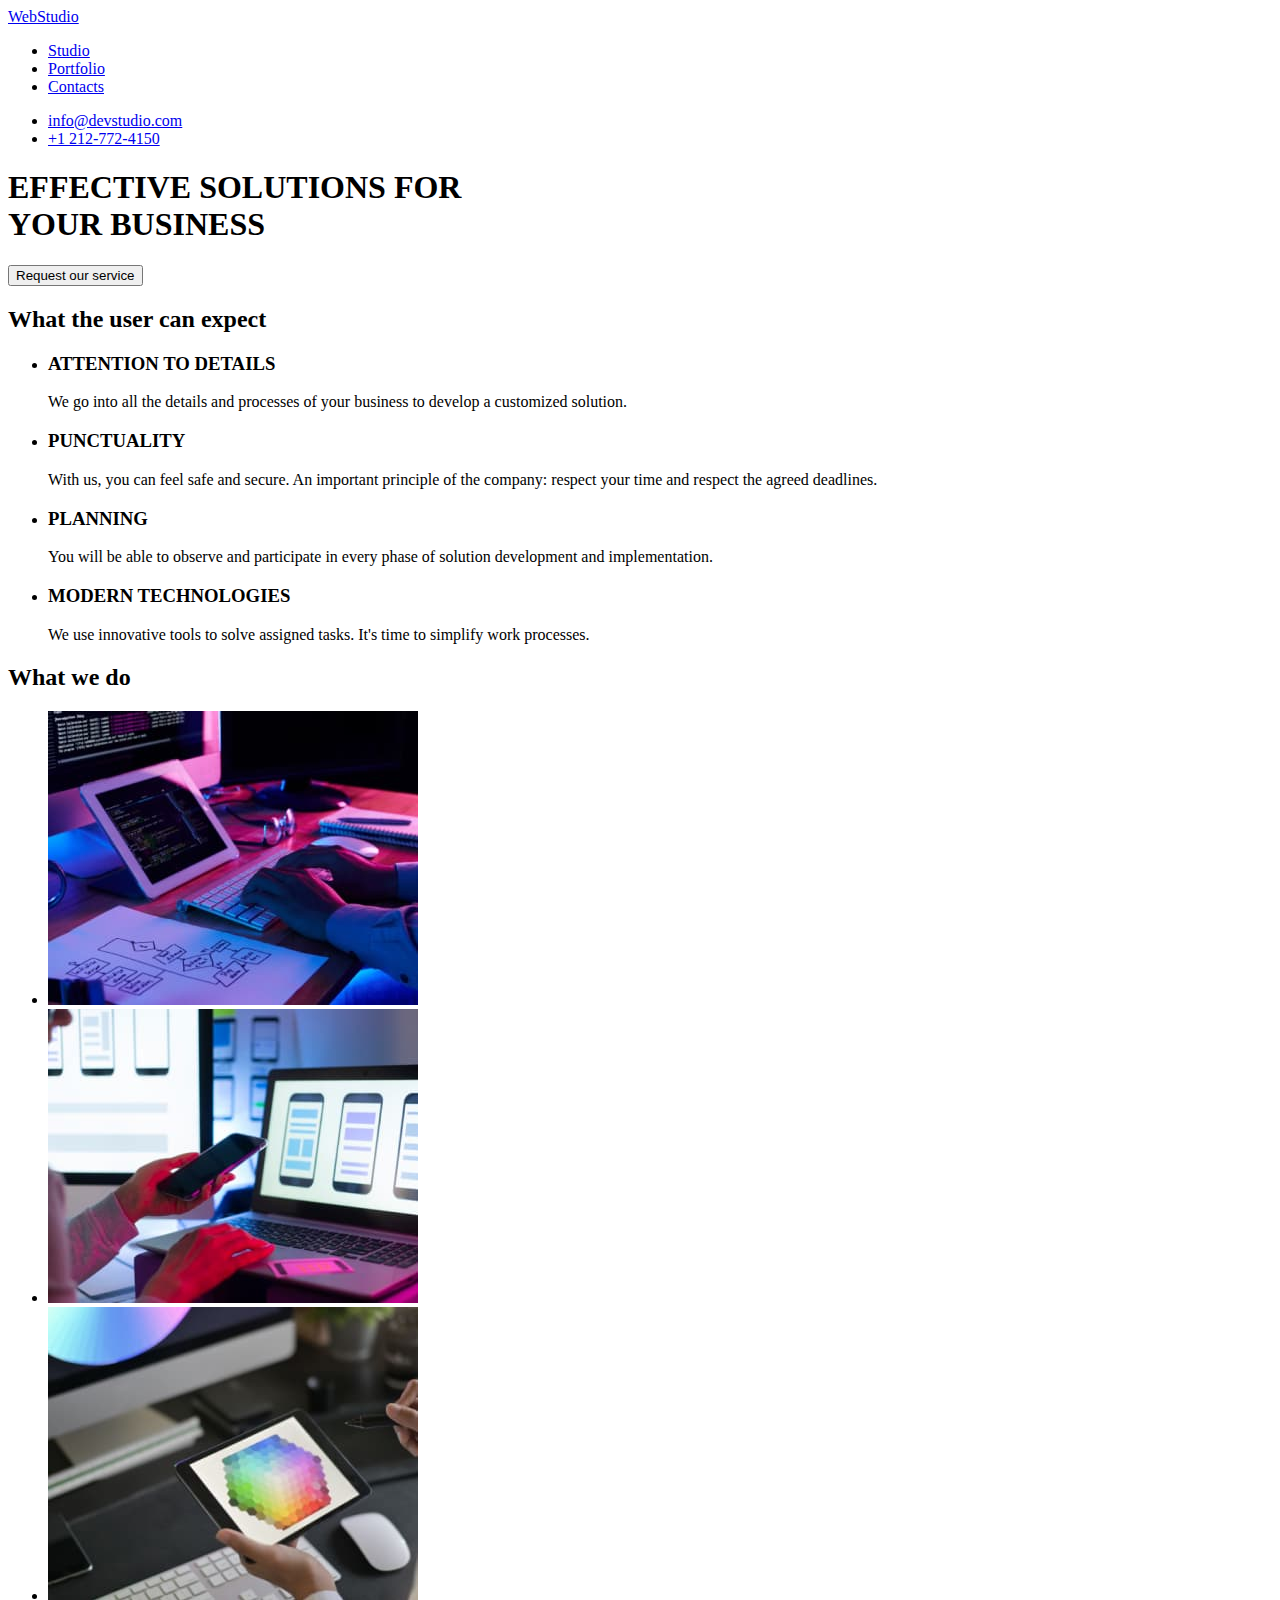
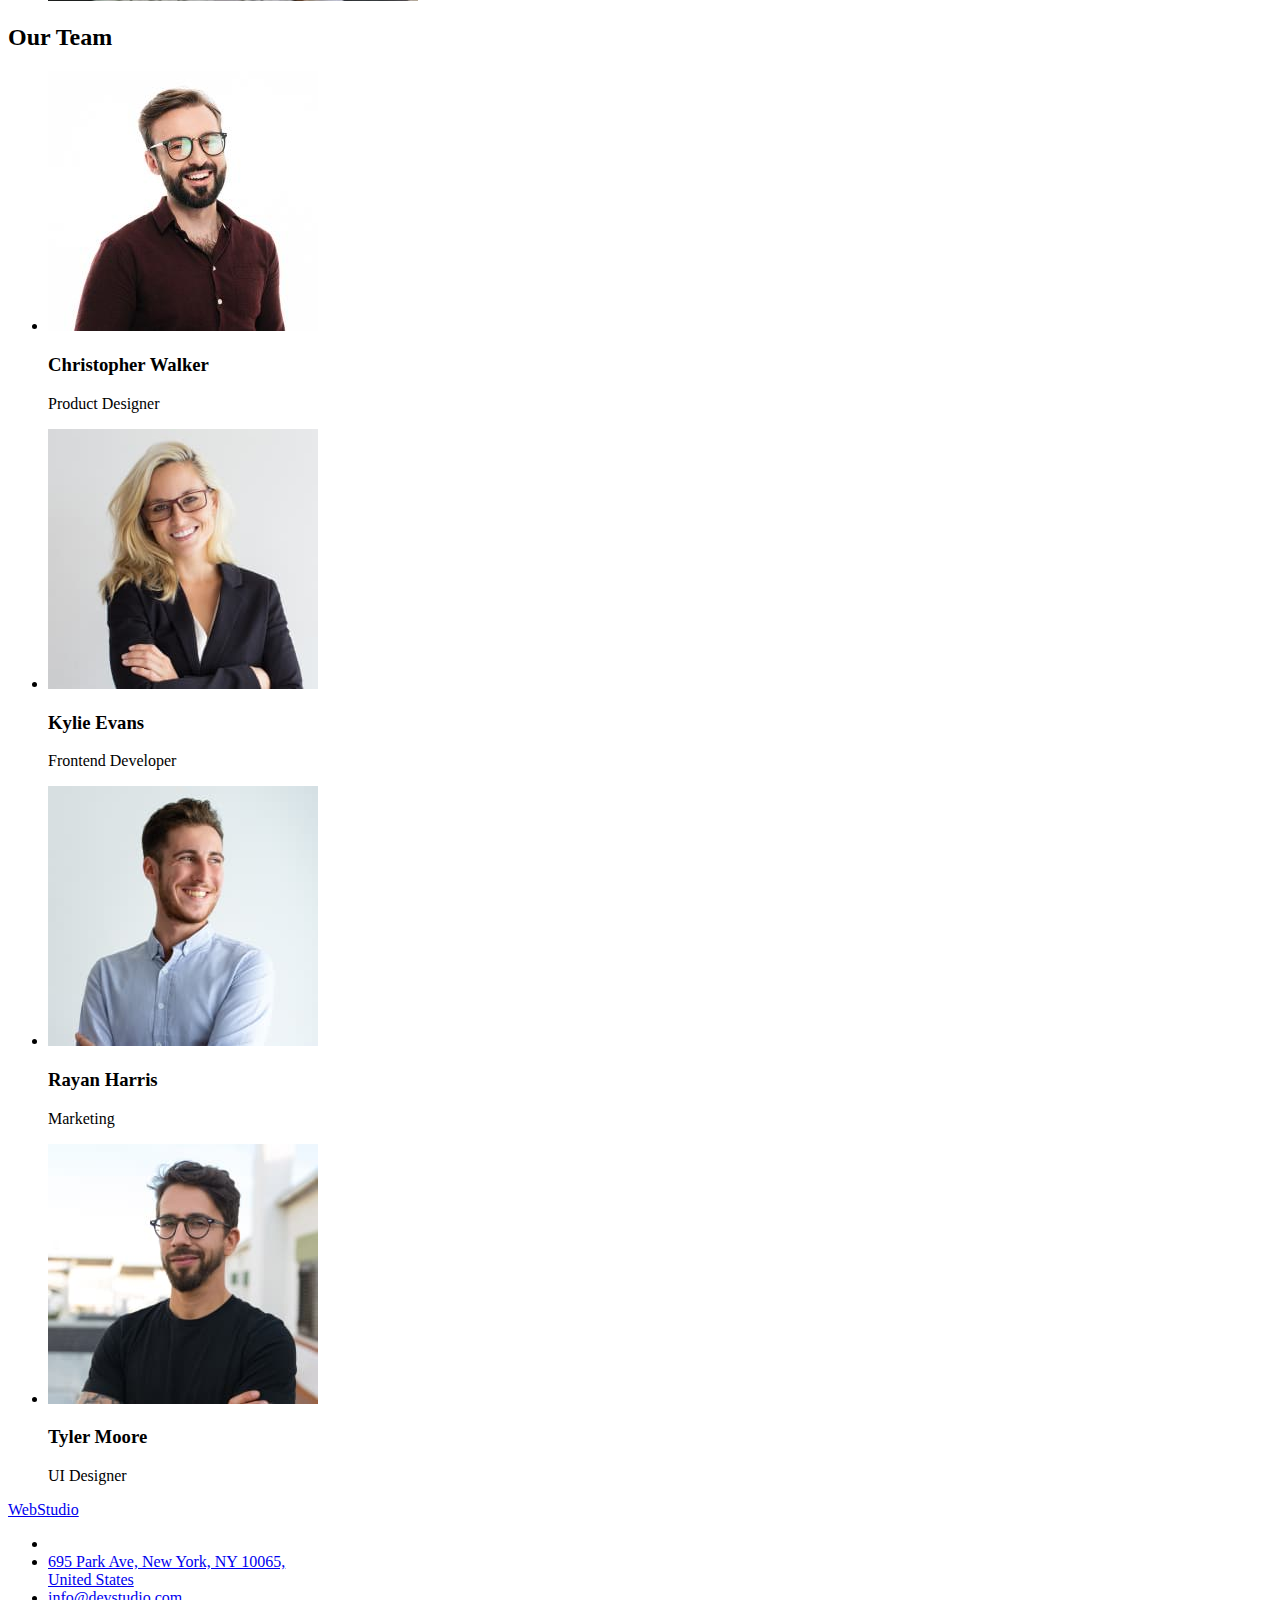
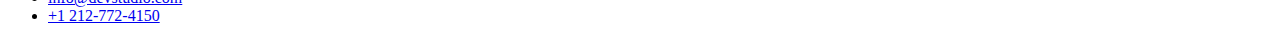
==== index.html @ ac061723 "2nd Homework" ====
<!DOCTYPE html>
<html lang="en">
<head>
    <meta charset="UTF-8">
    <meta http-equiv="X-UA-Compatible" content="IE=edge">
    <meta name="viewport" content="width=device-width, initial-scale=1.0">
    <title>Studio</title>
</head>
<body>
    <body>
        <!--header start-->
        <header>
            <div>
                <nav>
                    <!--Company Info start-->                    
                    <a href="./index.html">WebStudio</a>                    
                    <ul>
                        <li><a href="./index.html">Studio</a></li>
                        <li><a href="#">Portfolio</a></li>
                        <li><a href="#">Contacts</a></li>
                    </ul>                    
                </nav>
                <!--Company Info end-->
                <!--Contacts info start-->
                <ul>
                    <li><a href="mailto:info@devstudio.com">info@devstudio.com</a></li>
                    <li><a href="tel:+12127724150">+1 212-772-4150</a></li>
                </ul>
                <!--Contacts info end-->
            </div>
        </header>
        <!--header end-->
        <!--main content start-->
        <main>
            <section>
                <div>
                    <h1>EFFECTIVE SOLUTIONS FOR <br/> YOUR BUSINESS</h1>
                    <button type="button">Request our service</button>
                </div>
            </section>
            <!--what the user can expect start-->
            <section>
                <div>
                    <h2>What the user can expect</h2>
                    <ul>
                        <li>
                            <h3>ATTENTION TO DETAILS</h3>
                            <p>We go into all the details and processes of your business to develop a customized solution.</p>
                        </li>
                        <li>
                            <h3>PUNCTUALITY</h3>
                            <p>With us, you can feel safe and secure. An important principle of the company: respect your time and respect the agreed
                            deadlines.</p>
                        </li>
                        <li>
                            <h3>PLANNING</h3>
                            <p>You will be able to observe and participate in every phase of solution development and implementation.</p>
                        </li>
                        <li>
                            <h3>MODERN TECHNOLOGIES</h3>
                            <p>We use innovative tools to solve assigned tasks. It's time to simplify work processes.</p>
                        </li>
                    </ul>
                </div>
            </section>
            <!--what the user can expect end-->
            <!--what we do start-->
            <section>
                <div>
                    <h2>What we do</h2>
                    <ul>
                        <li>
                            <img src="./images/what-we-do-1.jpg" alt="Desktop app UI" width="370" />
                        </li>
                        <li>
                            <img src="./images/what-we-do-2.jpg" alt="Mobile app UI" width="370" />
                        </li>
                        <li>
                            <img src="./images/what-we-do-3.jpg" alt="Design color palette" width="370" />
                        </li>
                    </ul>
                </div>
            </section>
            <!--what we do end-->
            <!--Our team start-->
            <section>
                <div>
                    <h2>Our Team</h2>
                    <ul>
                        <li>
                            <img src="./images/our-team-1.jpg" alt="Product Designer photo" width="270" />
                            <h3>Christopher Walker</h3>
                            <p>Product Designer</p>
                        </li>
                        <li>
                            <img src="./images/our-team-2.jpg" alt="Frontend Developer photo" width="270" />
                            <h3>Kylie Evans</h3>
                            <p>Frontend Developer</p>
                        </li>
                        <li>
                            <img src="./images/our-team-3.jpg" alt="Marketing photo" width="270" />
                            <h3>Rayan Harris</h3>
                            <p>Marketing</p>
                        </li>
                        <li>
                            <img src="./images/our-team-4.jpg" alt="UI Designer photo" width="270" />
                            <h3>Tyler Moore</h3>
                            <p>UI Designer</p>
                        </li>
                    </ul>
                </div>
            </section>
            <!--Our team end-->
        </main>
        <!--main content end-->
        <!--footer start-->
        <footer>
            <div>
                <a href="./index.html">WebStudio</a>
                <adress>
                    <ul>
                        <li>
                            <li>
                                <a href="https://goo.gl/maps/NLrpYrAV4WH75ekC6" target="_blank" rel="noopener noreferrer">
                                    695 Park Ave, New York, NY 10065, </br>United States</a>
                            </li>
                            <li>
                                <a href="mailto:info@devstudio.com"> info@devstudio.com</a>
                            </li>
                            <li>
                                <a href="tel:+12127724150"> +1 212-772-4150</a>
                            </li>
                        </li>
                    </ul>
                </adress>
            </div>
        </footer>
        <!--footer end-->
    </body>
</body>
</html>
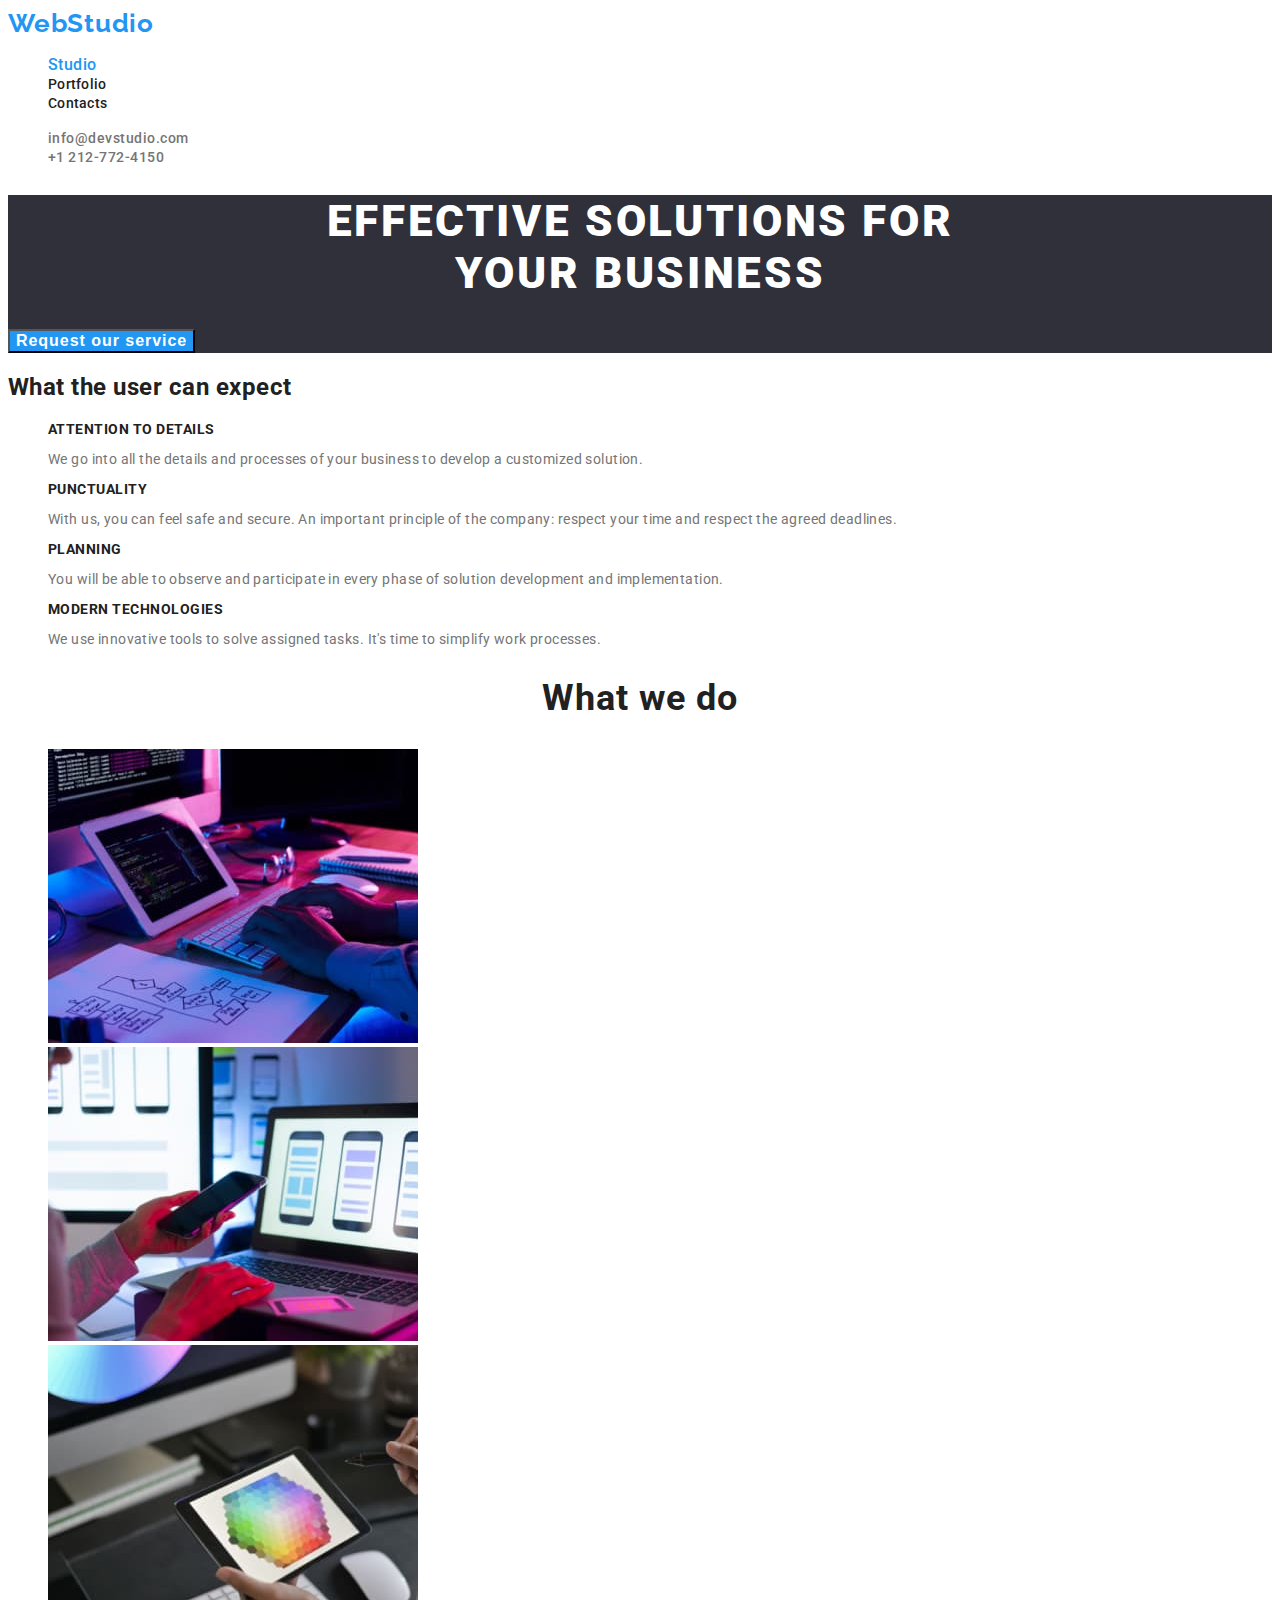
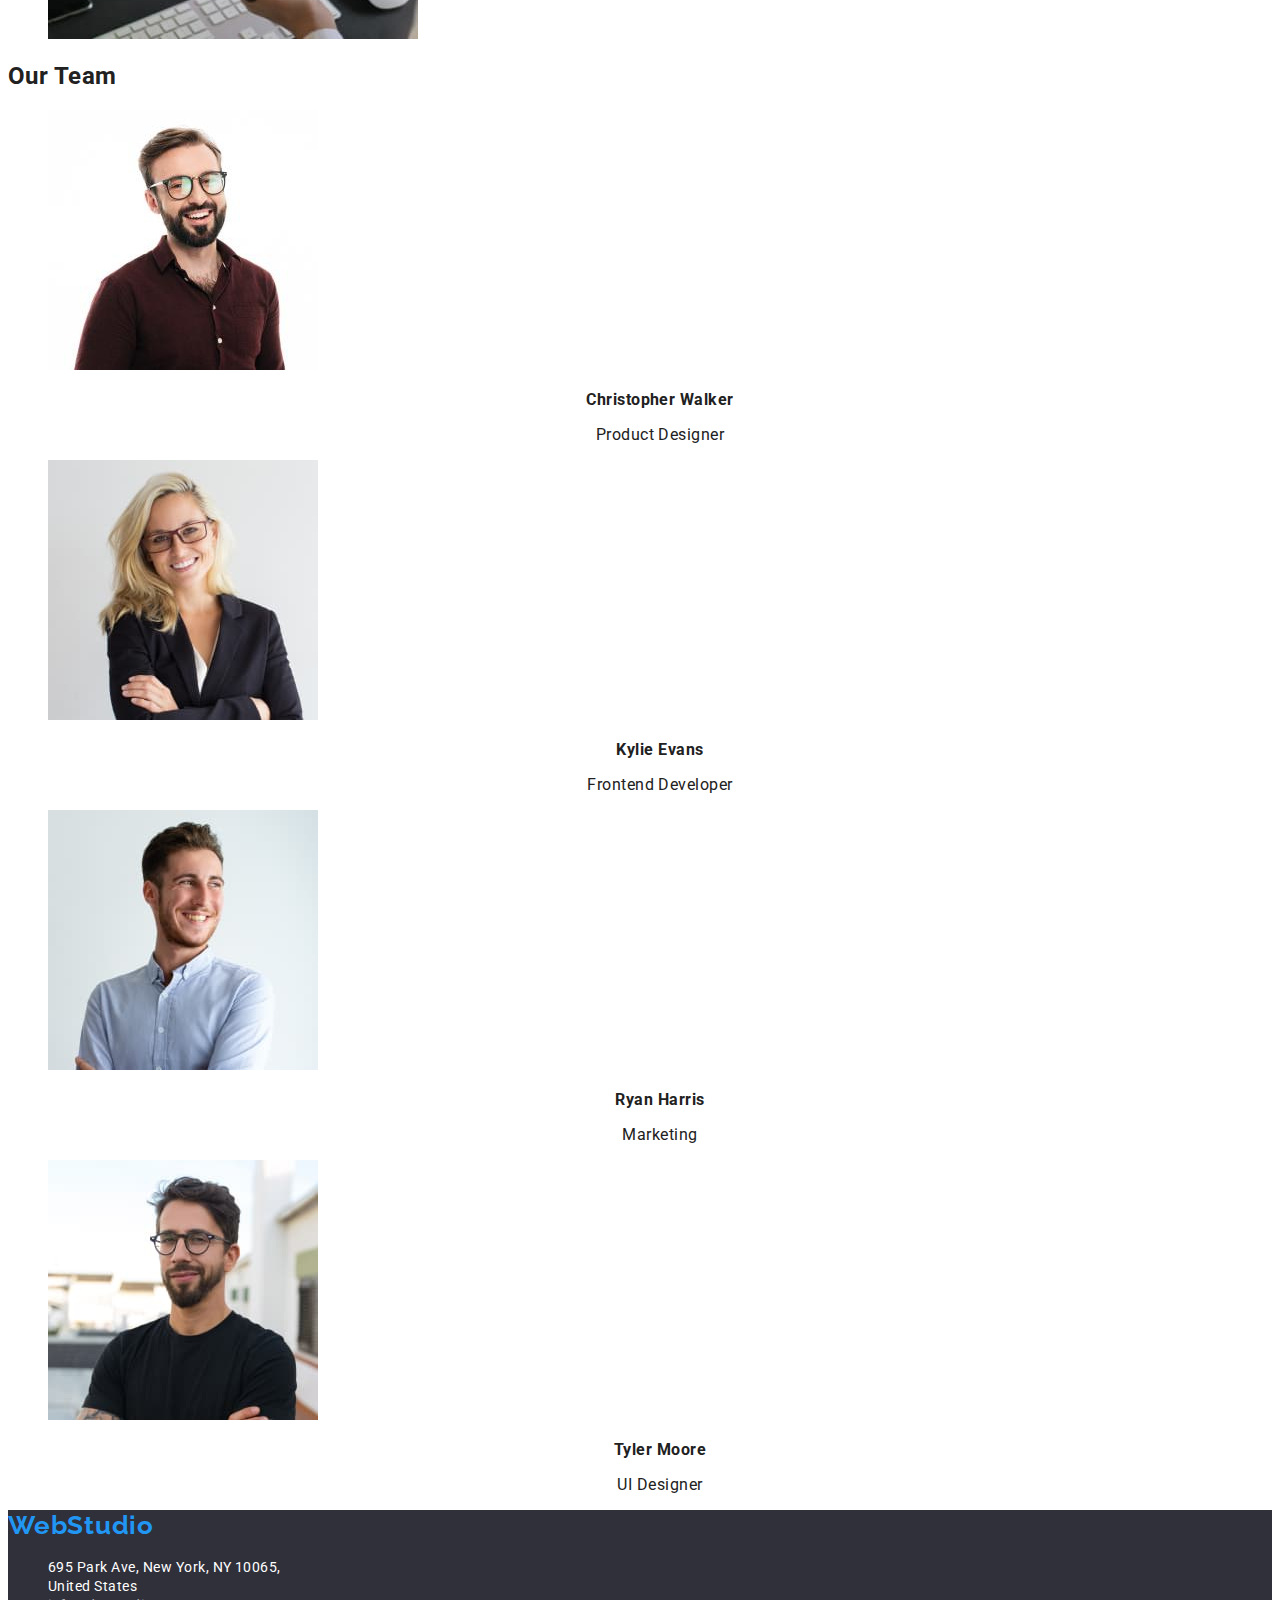
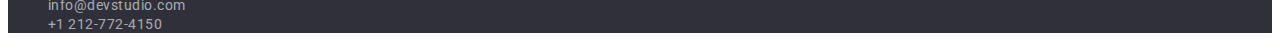
==== commit 20a9a244: "renaming some photos and completing code" ====
--- a/index.html
+++ b/index.html
@@ -4,6 +4,11 @@
     <meta charset="UTF-8">
     <meta http-equiv="X-UA-Compatible" content="IE=edge">
     <meta name="viewport" content="width=device-width, initial-scale=1.0">
+    <link rel="preconnect" href="https://fonts.googleapis.com">
+    <link rel="preconnect" href="https://fonts.gstatic.com" crossorigin>
+    <link href="https://fonts.googleapis.com/css2?family=Raleway:wght@700&family=Roboto:wght@400;500;700;900&display=swap"
+        rel="stylesheet">
+    <link rel="stylesheet" href="./css/styles.css">
     <title>Studio</title>
 </head>
 <body>
@@ -13,18 +18,18 @@
             <div>
                 <nav>
                     <!--Company Info start-->                    
-                    <a href="./index.html">WebStudio</a>                    
+                    <a href="./index.html" class="studio-logo">WebStudio</a>                    
                     <ul>
-                        <li><a href="./index.html">Studio</a></li>
-                        <li><a href="#">Portfolio</a></li>
-                        <li><a href="#">Contacts</a></li>
+                        <li><a href="./index.html" class="navigation-link-current-page">Studio</a></li>
+                        <li><a href="./portfolio.html" class="navigation-link">Portfolio</a></li>
+                        <li><a href="#" class="navigation-link">Contacts</a></li>
                     </ul>                    
                 </nav>
                 <!--Company Info end-->
                 <!--Contacts info start-->
                 <ul>
-                    <li><a href="mailto:info@devstudio.com">info@devstudio.com</a></li>
-                    <li><a href="tel:+12127724150">+1 212-772-4150</a></li>
+                    <li><a href="mailto:info@devstudio.com" class="contacts-link">info@devstudio.com</a></li>
+                    <li><a href="tel:+12127724150" class="contacts-link">+1 212-772-4150</a></li>
                 </ul>
                 <!--Contacts info end-->
             </div>
@@ -32,10 +37,10 @@
         <!--header end-->
         <!--main content start-->
         <main>
-            <section>
+            <section class="solutions-main">
                 <div>
-                    <h1>EFFECTIVE SOLUTIONS FOR <br/> YOUR BUSINESS</h1>
-                    <button type="button">Request our service</button>
+                    <h1 class="solutions-title">EFFECTIVE SOLUTIONS FOR <br/> YOUR BUSINESS</h1>
+                    <button type="button" class="studio-button">Request our service</button>
                 </div>
             </section>
             <!--what the user can expect start-->
@@ -44,21 +49,21 @@
                     <h2>What the user can expect</h2>
                     <ul>
                         <li>
-                            <h3>ATTENTION TO DETAILS</h3>
-                            <p>We go into all the details and processes of your business to develop a customized solution.</p>
+                            <h3 class="features-title">ATTENTION TO DETAILS</h3>
+                            <p class="features-description">We go into all the details and processes of your business to develop a customized solution.</p>
                         </li>
                         <li>
-                            <h3>PUNCTUALITY</h3>
-                            <p>With us, you can feel safe and secure. An important principle of the company: respect your time and respect the agreed
+                            <h3 class="features-title">PUNCTUALITY</h3>
+                            <p class="features-description">With us, you can feel safe and secure. An important principle of the company: respect your time and respect the agreed
                             deadlines.</p>
                         </li>
                         <li>
-                            <h3>PLANNING</h3>
-                            <p>You will be able to observe and participate in every phase of solution development and implementation.</p>
+                            <h3 class="features-title">PLANNING</h3>
+                            <p class="features-description">You will be able to observe and participate in every phase of solution development and implementation.</p>
                         </li>
                         <li>
-                            <h3>MODERN TECHNOLOGIES</h3>
-                            <p>We use innovative tools to solve assigned tasks. It's time to simplify work processes.</p>
+                            <h3 class="features-title">MODERN TECHNOLOGIES</h3>
+                            <p class="features-description">We use innovative tools to solve assigned tasks. It's time to simplify work processes.</p>
                         </li>
                     </ul>
                 </div>
@@ -67,7 +72,7 @@
             <!--what we do start-->
             <section>
                 <div>
-                    <h2>What we do</h2>
+                    <h2 class="section-about-our-work">What we do</h2>
                     <ul>
                         <li>
                             <img src="./images/what-we-do-1.jpg" alt="Desktop app UI" width="370" />
@@ -85,27 +90,27 @@
             <!--Our team start-->
             <section>
                 <div>
-                    <h2>Our Team</h2>
+                    <h2 class="section-about-our-team">Our Team</h2>
                     <ul>
                         <li>
-                            <img src="./images/our-team-1.jpg" alt="Product Designer photo" width="270" />
-                            <h3>Christopher Walker</h3>
-                            <p>Product Designer</p>
+                            <img src="./images/our-team-chris.jpg" alt="Product Designer photo" width="270" />
+                            <h3 class="employees-name">Christopher Walker</h3>
+                            <p class="employees-position">Product Designer</p>
                         </li>
                         <li>
-                            <img src="./images/our-team-2.jpg" alt="Frontend Developer photo" width="270" />
-                            <h3>Kylie Evans</h3>
-                            <p>Frontend Developer</p>
+                            <img src="./images/our-team-kylie.jpg" alt="Frontend Developer photo" width="270" />
+                            <h3 class="employees-name">Kylie Evans</h3>
+                            <p class="employees-position">Frontend Developer</p>
                         </li>
                         <li>
-                            <img src="./images/our-team-3.jpg" alt="Marketing photo" width="270" />
-                            <h3>Rayan Harris</h3>
-                            <p>Marketing</p>
+                            <img src="./images/our-team-ryan.jpg" alt="Marketing photo" width="270" />
+                            <h3 class="employees-name">Ryan Harris</h3>
+                            <p class="employees-position">Marketing</p>
                         </li>
                         <li>
-                            <img src="./images/our-team-4.jpg" alt="UI Designer photo" width="270" />
-                            <h3>Tyler Moore</h3>
-                            <p>UI Designer</p>
+                            <img src="./images/our-team-tyler.jpg" alt="UI Designer photo" width="270" />
+                            <h3 class="employees-name">Tyler Moore</h3>
+                            <p class="employees-position">UI Designer</p>
                         </li>
                     </ul>
                 </div>
@@ -114,22 +119,20 @@
         </main>
         <!--main content end-->
         <!--footer start-->
-        <footer>
+        <footer class="webstudio-footer">
             <div>
-                <a href="./index.html">WebStudio</a>
-                <adress>
+                <a href="./index.html" class="studio-logo">WebStudio</a>
+                <adress class="footer-address">
                     <ul>
                         <li>
-                            <li>
-                                <a href="https://goo.gl/maps/NLrpYrAV4WH75ekC6" target="_blank" rel="noopener noreferrer">
-                                    695 Park Ave, New York, NY 10065, </br>United States</a>
-                            </li>
-                            <li>
-                                <a href="mailto:info@devstudio.com"> info@devstudio.com</a>
-                            </li>
-                            <li>
-                                <a href="tel:+12127724150"> +1 212-772-4150</a>
-                            </li>
+                            <a href="https://goo.gl/maps/NLrpYrAV4WH75ekC6" class="footer-address-link" target="_blank" rel="noopener noreferrer">
+                                695 Park Ave, New York, NY 10065, </br>United States</a>
+                        </li>
+                        <li>
+                            <a href="mailto:info@devstudio.com" class="footer-contacts-link"> info@devstudio.com</a>
+                        </li>
+                        <li>
+                            <a href="tel:+12127724150" class="footer-contacts-link"> +1 212-772-4150</a>
                         </li>
                     </ul>
                 </adress>
--- a/css/styles.css
+++ b/css/styles.css
@@ -0,0 +1,194 @@
+/* CSS for all website */
+:root {
+    --accent-color: #2196f3;
+    --main-text-color: #212121;
+    --main-title-color: #757575;
+    --secondary-text-color: #757575;
+    --white-text-color: #ffffff;    
+    --footer-contact-color: rgba(255, 255, 255, 0.6);
+}
+
+body {
+    font-family: 'Roboto', sans-serif;
+    color: var(--main-text-color);
+    font-weight: 500;
+    letter-spacing: 0.03em;
+}
+
+ul {
+    list-style-type: none;
+}
+
+a {
+    text-decoration: none;
+}
+
+button {
+    cursor: pointer;
+}
+
+button:hover, button:focus {
+    background: var(--accent-color);
+}
+
+.navigation-link {
+    font-weight: 500;
+    font-size:14px;
+    line-height: cal(16/14);
+    letter-spacing: 0.02em;
+    color: var(--main-text-color);
+}
+
+.navigation-link-current-page {
+    color: var(--accent-color);
+}
+
+.contacts-link {
+    font-weight: 500;
+    font-size: 14px;
+    line-height: cal(14/16);
+    color: var(--secondary-text-color);
+}
+
+.contacts-link:hover, .contacts-link:focus {
+    font-weight: 500;
+    font-size: 14px;
+    line-height: cal(14/16);
+    color: var(--accent-color);
+}
+
+.webstudio-footer {
+    background-color: #2f303a;
+}
+
+.footer-address {
+    display: block;
+    font-style: normal;
+    color: var(--white-text-color);
+}
+
+.footer-address-link {
+    font-weight: 400;
+    font-size: 14px;
+    line-height: cal(24/14);
+    color: var(--white-text-color);
+}
+
+.footer-contacts-link {
+    font-weight: 400;
+    font-size: 14px;
+    line-height: cal(24/14);
+    color: var(--footer-contact-color);
+}
+
+.footer-address-link:hover, .footer-address-link:focus {
+    color: var(--accent-color);
+}
+
+.studio-logo {
+    font-family: 'raleway', sans-serif;
+    font-weight: 700;
+    font-size: 26px;
+    line-height: 31px;
+    letter-spacing: 0.03em;
+    color: var(--accent-color);
+}
+
+/* CSS for Studio page*/
+
+.solutions-main {
+    background-color: #2f303a;    
+}
+
+.solutions-title {
+    font-weight: 900;
+    font-size: 44px;
+    line-height: cal(60/44);
+    text-align: center;
+    letter-spacing: 0.06em;
+    text-transform: uppercase;
+    color: var(--white-text-color)
+}
+
+.studio-button {
+    font-weight: 700;
+    font-size: 16px;
+    line-height: cal(30/16);
+    text-align: center;
+    letter-spacing: 0.06em;
+    background-color: var(--accent-color);
+    color: var(--white-text-color);
+}
+
+.studio-button:hover, .studio-button:focus {
+    background-color: var(--accent-color);
+}
+
+.section-about-our-work {
+    font-weight: 700;
+    font-size: 36px;
+    line-height: cal(42/36);
+    text-align: center;
+    letter-spacing: 0.03em;
+    color: var(--main-text-color);
+}
+
+.features-title {
+    font-weight: 700;
+    font-size: 14px;
+    line-height: cal(16/14);
+    text-transform: uppercase;
+    color: var(--main-text-color);    
+}
+
+.features-description {
+    font-weight: 400;
+    font-size: 14px;
+    line-height: cal(24/14);
+    letter-spacing: 0.03em;
+    color: var(--main-title-color);
+}
+
+.employees-name {
+    font-size: 16px;
+    line-height: cal(19/16);
+    text-align: center;
+    letter-spacing: 0.03em;
+
+}
+
+.employees-position {
+    font-weight: 400;
+    font-size: 16px;
+    line-height: cal(19/16);
+    text-align: center;
+}
+
+/* CSS for Portfolio page */
+
+.portfolio-buttons {
+    font-weight: 500;
+    font-size: 16px;
+    line-height: cal(26/16);
+    text-align: center;
+    color: var(--main-text-color);    
+}
+
+.portfolio-buttons:hover, .portfolio-buttons:focus {
+    background-color: var(--accent-color);
+    color: var(--white-text-color);
+}
+
+.project-title {
+    font-weight: 700;
+    font-size: 18px;
+    line-height: cal(36/18);
+    letter-spacing: 0.06em;
+}
+
+.project-type {
+    font-weight: 400;
+    font-size: 16px;
+    line-height: cal(30/16);
+    color: var(--main-text-color);
+}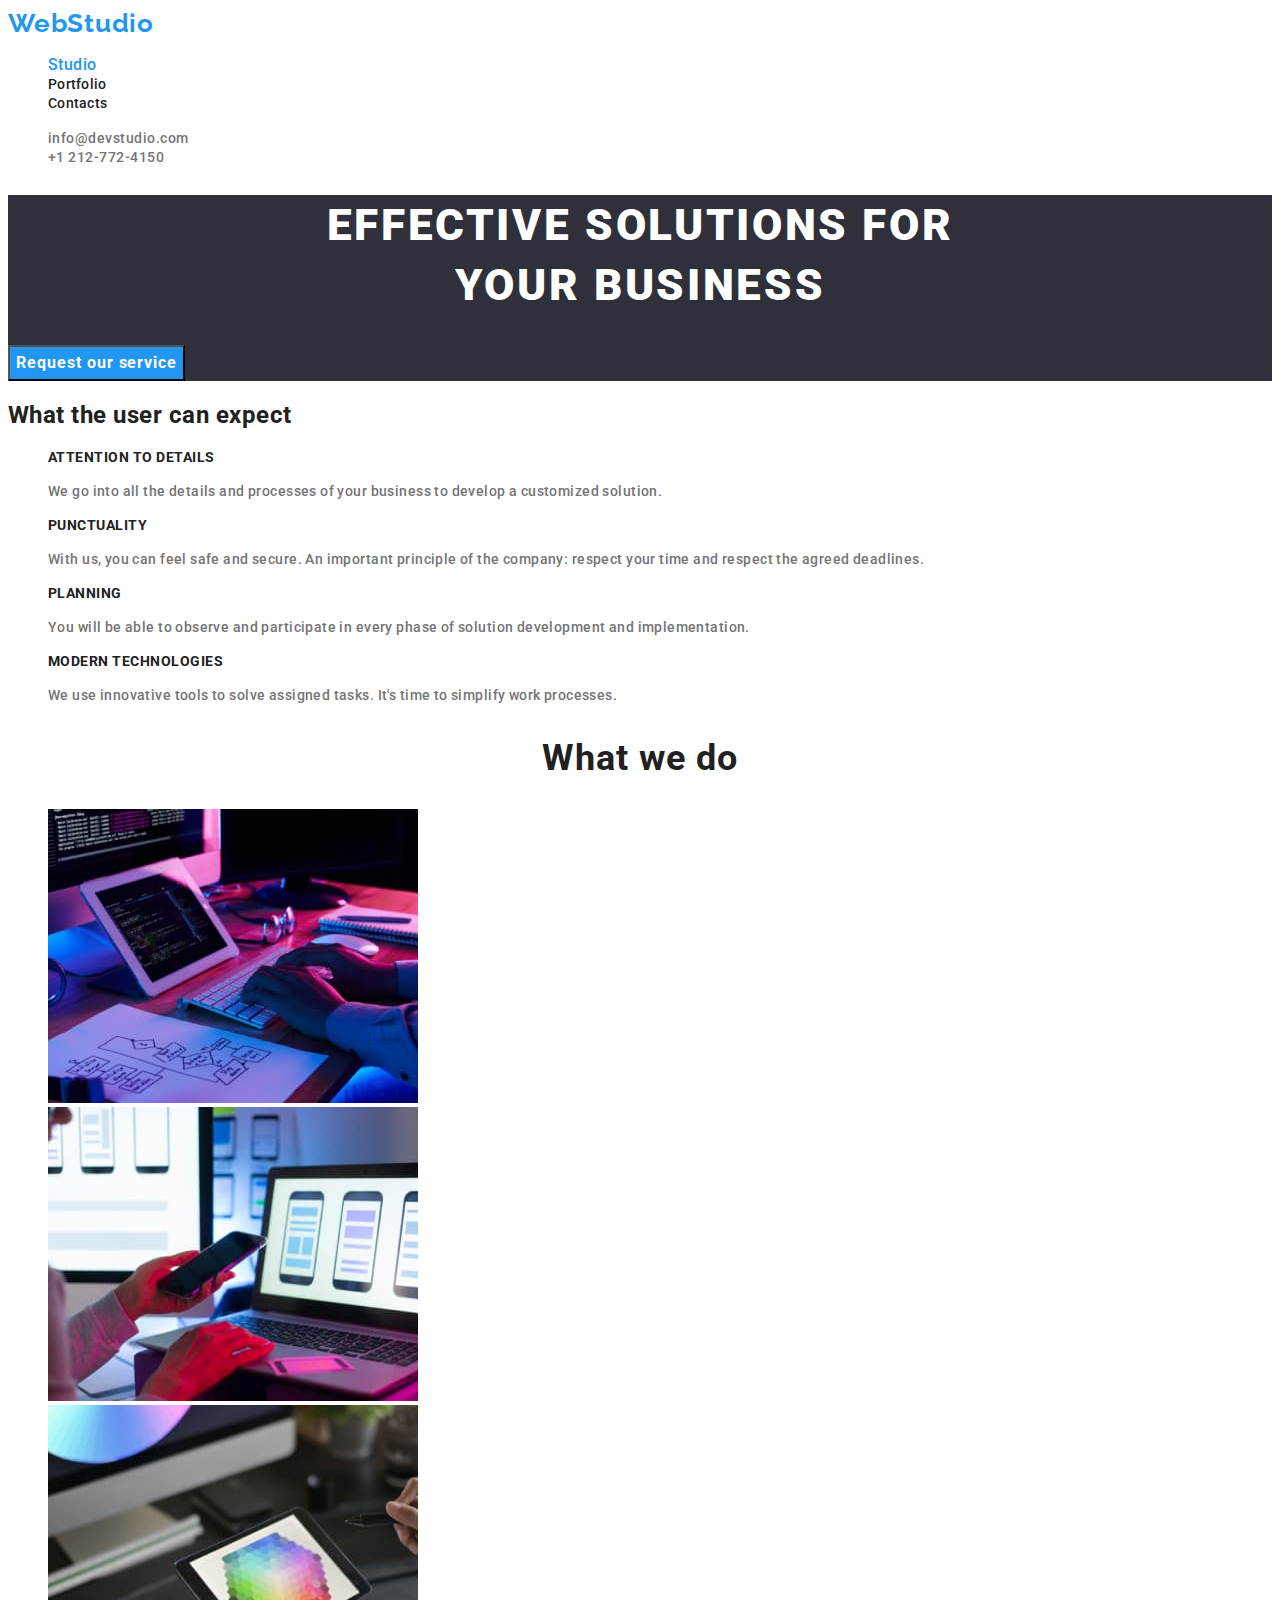
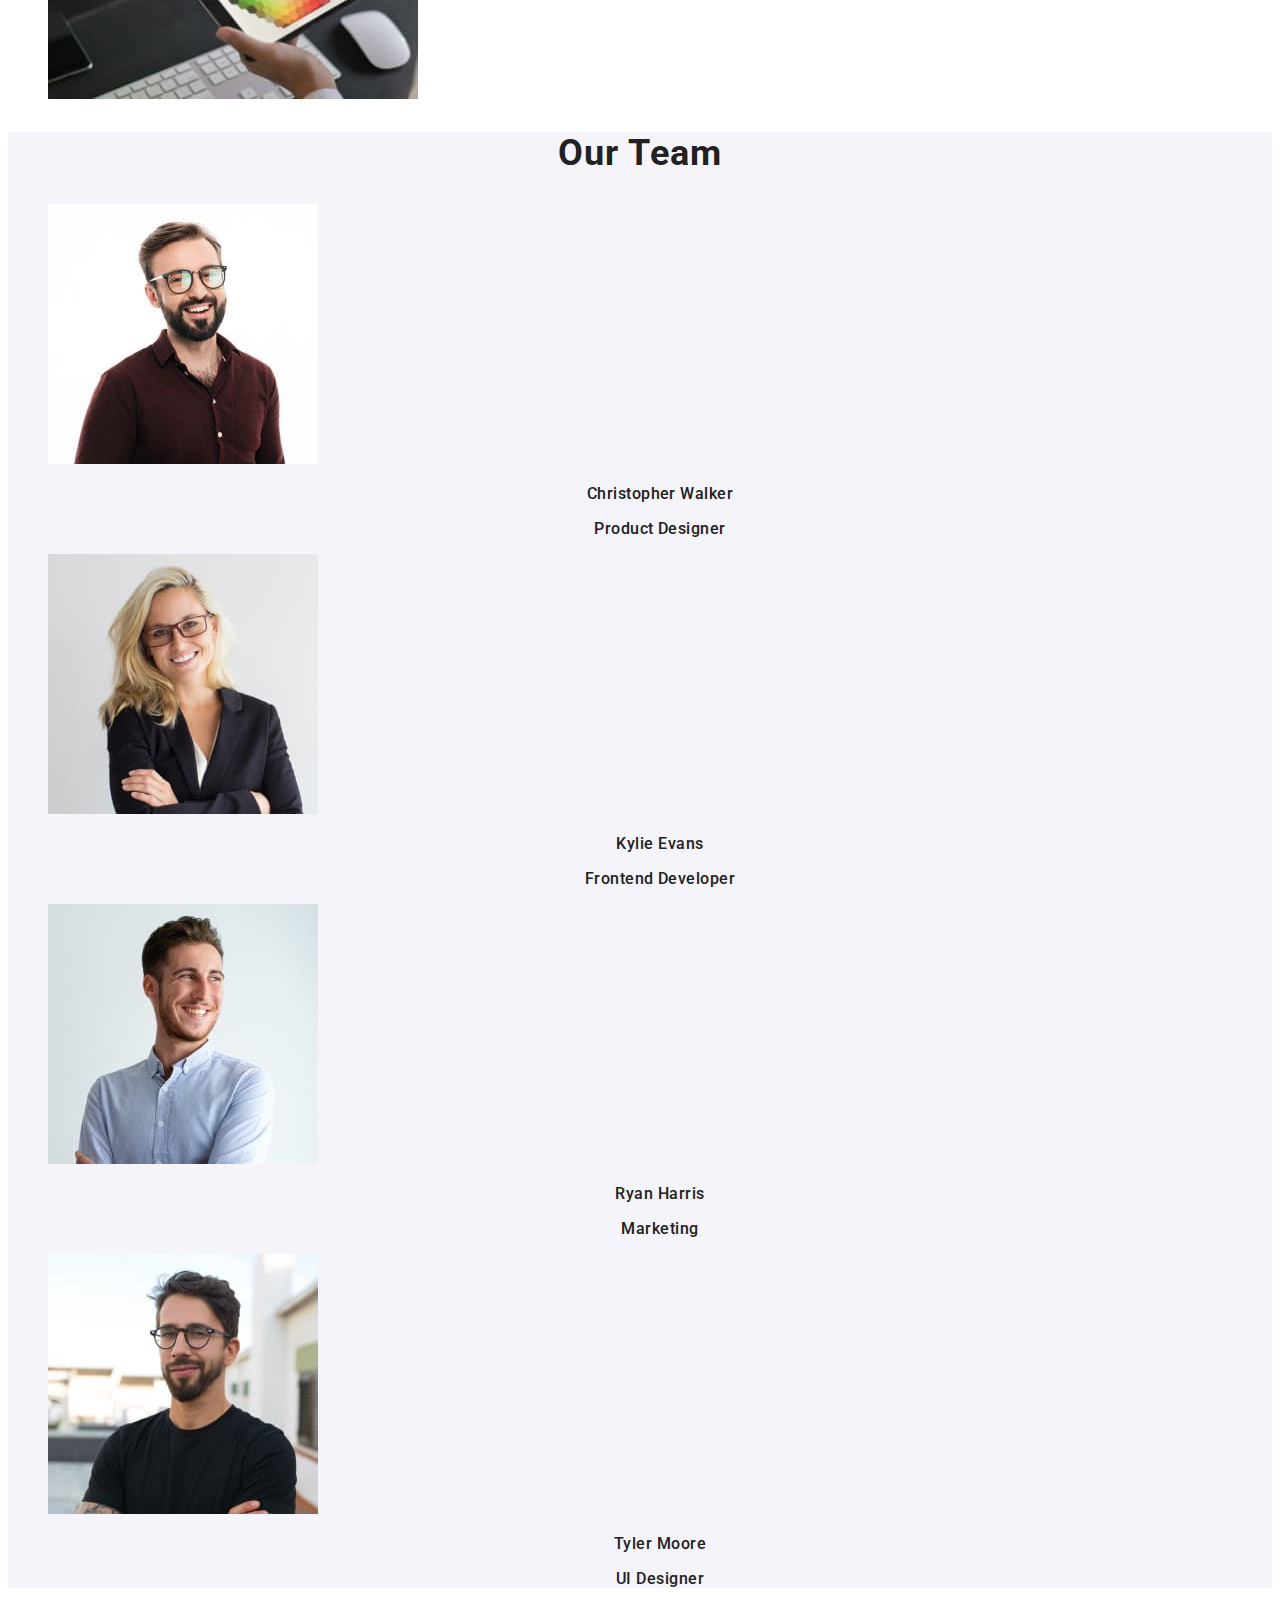
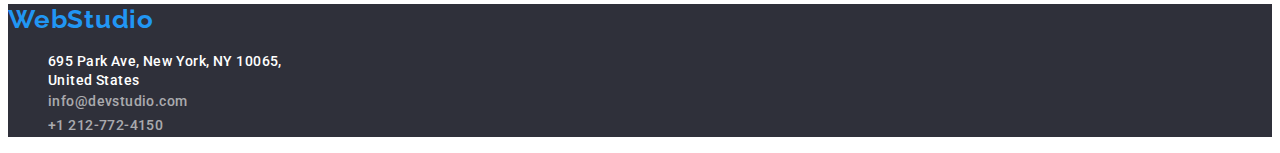
==== commit 485f9b9a: "small fix to css (buttons, names and backgrounds)" ====
--- a/index.html
+++ b/index.html
@@ -88,7 +88,7 @@
             </section>
             <!--what we do end-->
             <!--Our team start-->
-            <section>
+            <section class="section-about-our-team-style">
                 <div>
                     <h2 class="section-about-our-team">Our Team</h2>
                     <ul>
--- a/css/styles.css
+++ b/css/styles.css
@@ -34,11 +34,15 @@
 .navigation-link {
     font-weight: 500;
     font-size:14px;
-    line-height: cal(16/14);
+    line-height: calc(16/14);
     letter-spacing: 0.02em;
     color: var(--main-text-color);
 }
 
+.navigation-link:hover, .navigation-link:focus {
+    color: var(--accent-color);
+}
+
 .navigation-link-current-page {
     color: var(--accent-color);
 }
@@ -46,14 +50,14 @@
 .contacts-link {
     font-weight: 500;
     font-size: 14px;
-    line-height: cal(14/16);
+    line-height: calc(14/16);
     color: var(--secondary-text-color);
 }
 
 .contacts-link:hover, .contacts-link:focus {
     font-weight: 500;
     font-size: 14px;
-    line-height: cal(14/16);
+    line-height: calc(14/16);
     color: var(--accent-color);
 }
 
@@ -67,20 +71,23 @@
     color: var(--white-text-color);
 }
 
-.footer-address-link {
-    font-weight: 400;
+.footer-address-link {   
     font-size: 14px;
     line-height: cal(24/14);
+    letter-spacing: 0.03em;
     color: var(--white-text-color);
 }
 
-.footer-contacts-link {
-    font-weight: 400;
-    font-size: 14px;
-    line-height: cal(24/14);
+.footer-contacts-link {       
+    font-size: 14px;
+    line-height: calc(24/14);
+    letter-spacing: 0.03em;
     color: var(--footer-contact-color);
 }
 
+.footer-contacts-link:hover, .footer-contacts-link:focus {
+    color: var(--accent-color);   
+}
 .footer-address-link:hover, .footer-address-link:focus {
     color: var(--accent-color);
 }
@@ -103,7 +110,7 @@
 .solutions-title {
     font-weight: 900;
     font-size: 44px;
-    line-height: cal(60/44);
+    line-height: calc(60/44);
     text-align: center;
     letter-spacing: 0.06em;
     text-transform: uppercase;
@@ -111,13 +118,14 @@
 }
 
 .studio-button {
-    font-weight: 700;
-    font-size: 16px;
-    line-height: cal(30/16);
+    font-family: 'Roboto';
+    font-weight: 700;
+    font-size: 16px;
+    line-height: calc(30/16);
     text-align: center;
     letter-spacing: 0.06em;
     background-color: var(--accent-color);
-    color: var(--white-text-color);
+    color: var(--white-text-color);    
 }
 
 .studio-button:hover, .studio-button:focus {
@@ -129,50 +137,64 @@
     font-size: 36px;
     line-height: cal(42/36);
     text-align: center;
-    letter-spacing: 0.03em;
+    letter-spacing: 0.03em;    
     color: var(--main-text-color);
 }
 
 .features-title {
     font-weight: 700;
     font-size: 14px;
-    line-height: cal(16/14);
+    line-height: calc(16/14);
     text-transform: uppercase;
     color: var(--main-text-color);    
 }
 
-.features-description {
-    font-weight: 400;
-    font-size: 14px;
-    line-height: cal(24/14);
+.features-description {    
+    font-size: 14px;
+    line-height: calc(24/14);
     letter-spacing: 0.03em;
     color: var(--main-title-color);
 }
 
+.section-about-our-team {
+    font-weight: 700;
+    font-size: 36px;
+    line-height: cal(42/36);
+    text-align: center;
+    letter-spacing: 0.03em;
+    color: var(--main-text-color);
+}
+
+.section-about-our-team-style {    
+    background-color: #f5f4fa;
+}
+
 .employees-name {
-    font-size: 16px;
-    line-height: cal(19/16);
-    text-align: center;
-    letter-spacing: 0.03em;
-
-}
-
-.employees-position {
-    font-weight: 400;
-    font-size: 16px;
-    line-height: cal(19/16);
+    font-weight: 500;
+    font-size: 16px;
+    line-height: calc(19/16);
+    text-align: center;
+    letter-spacing: 0.03em;
+}
+
+.employees-position {    
+    font-size: 16px;
+    line-height: calc(19/16);
     text-align: center;
 }
 
 /* CSS for Portfolio page */
 
-.portfolio-buttons {
-    font-weight: 500;
-    font-size: 16px;
-    line-height: cal(26/16);
-    text-align: center;
+.portfolio-buttons {   
+    font-family: 'Roboto';    
+    font-weight: 500;
+    font-size: 16px;
+    line-height: calc(26/16);      
+    text-align: center;
+    letter-spacing: 0.03em;
+    background-color: #f5f4fa;
     color: var(--main-text-color);    
-}
+    }
 
 .portfolio-buttons:hover, .portfolio-buttons:focus {
     background-color: var(--accent-color);
@@ -182,13 +204,12 @@
 .project-title {
     font-weight: 700;
     font-size: 18px;
-    line-height: cal(36/18);
+    line-height: calc(36/18);
     letter-spacing: 0.06em;
 }
 
-.project-type {
-    font-weight: 400;
-    font-size: 16px;
-    line-height: cal(30/16);
+.project-type {    
+    font-size: 16px;
+    line-height: calc(30/16);
     color: var(--main-text-color);
 }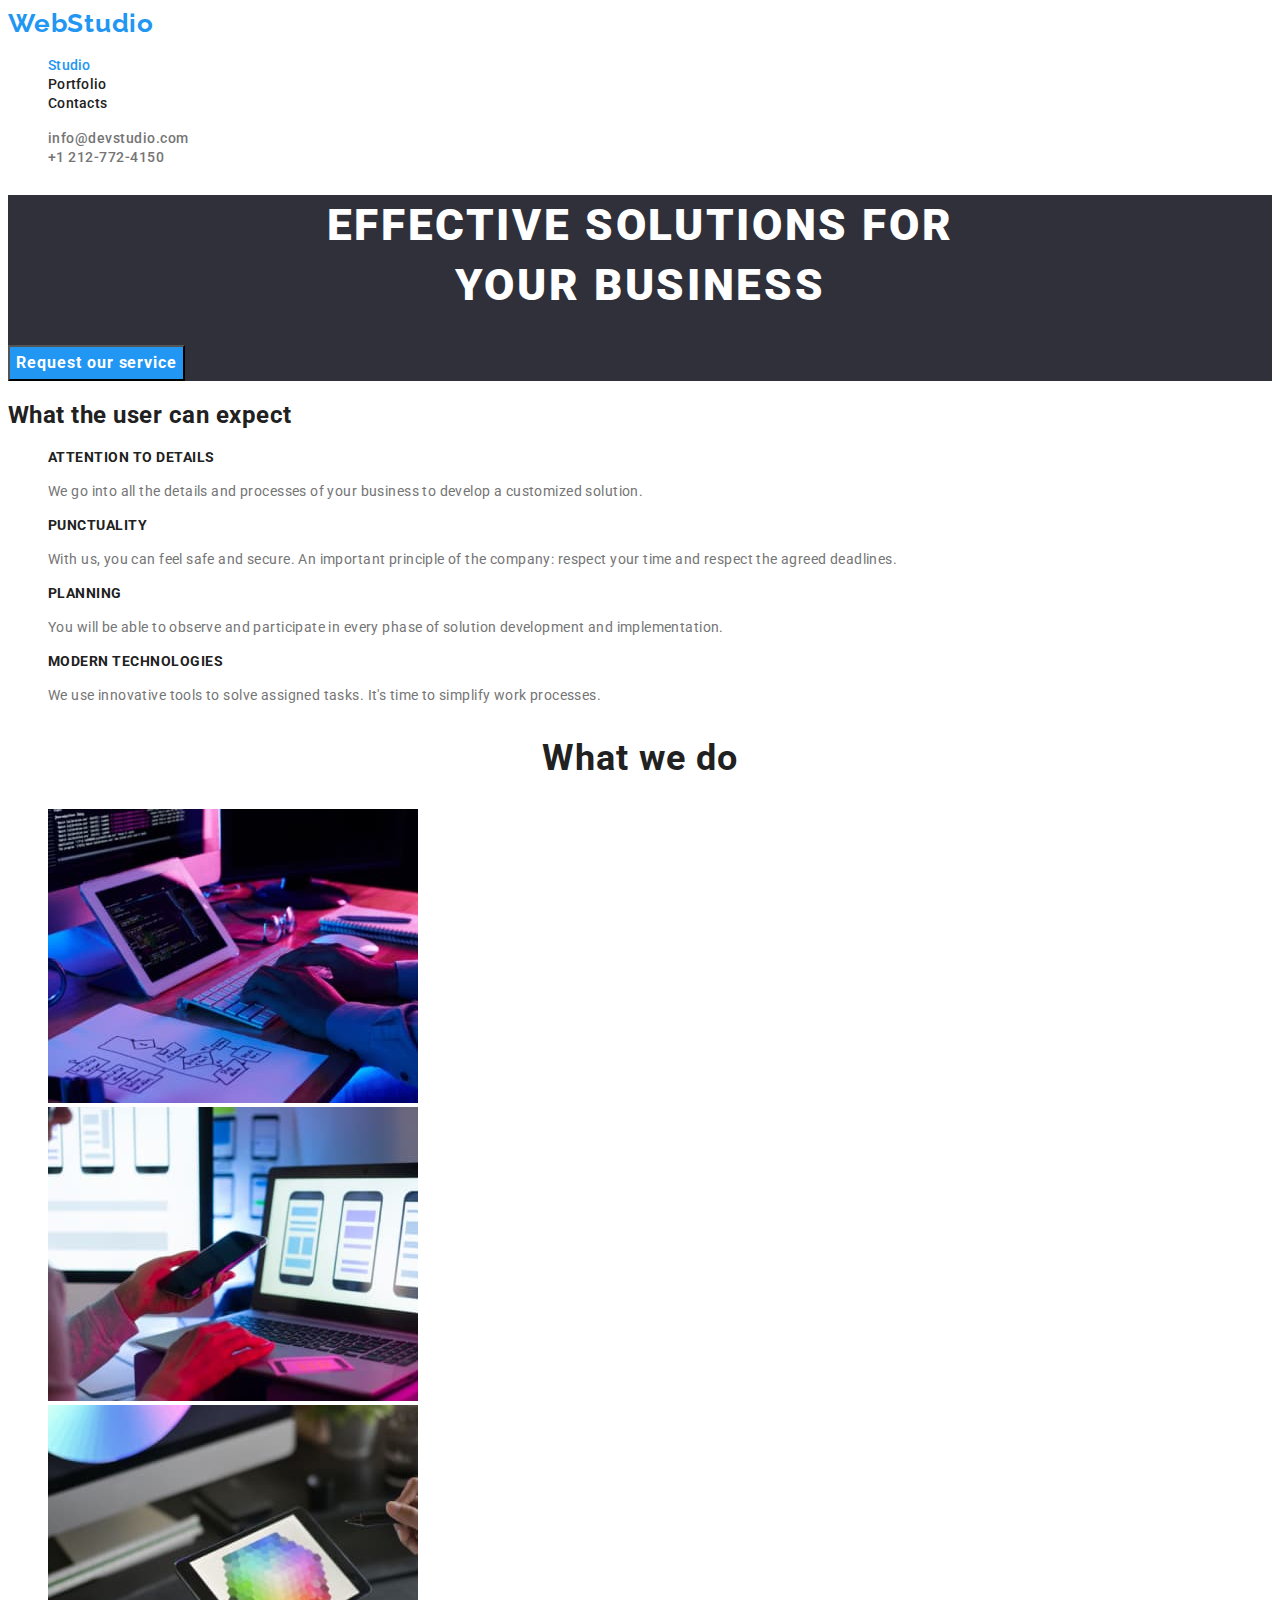
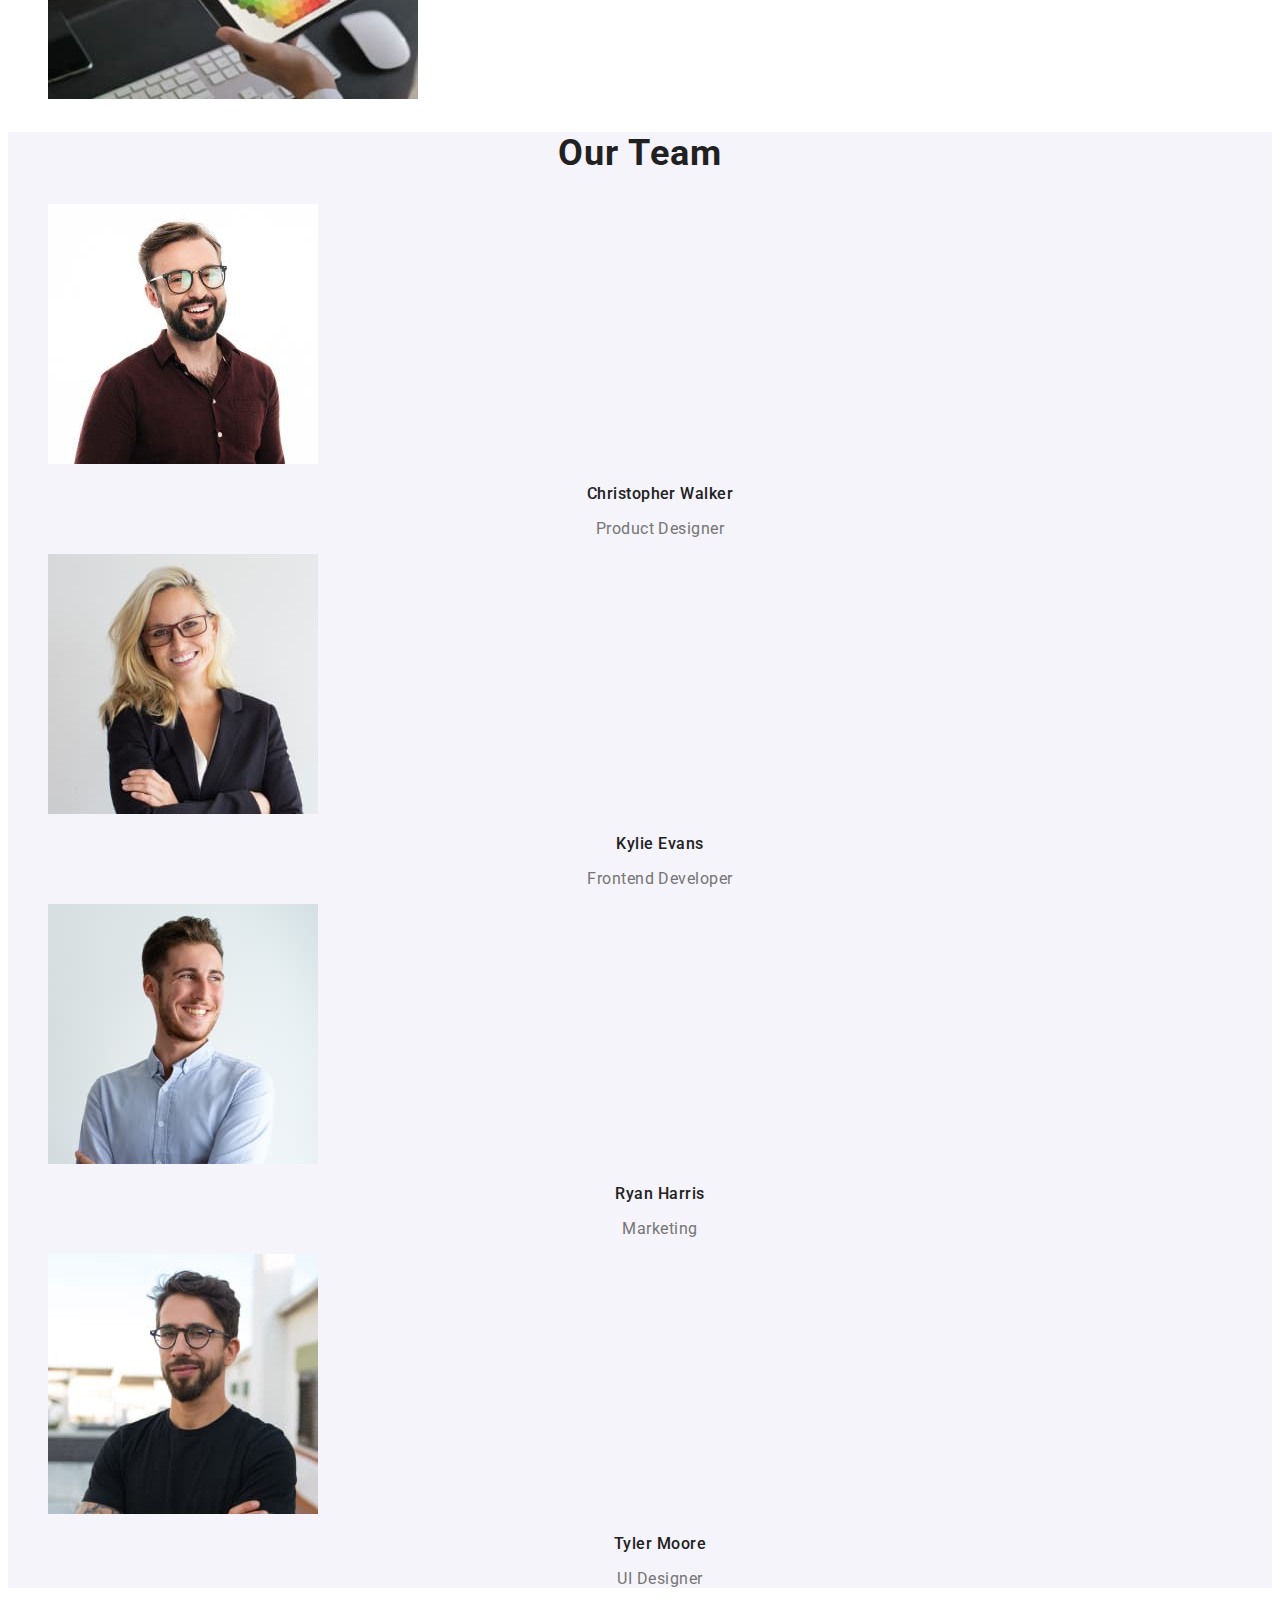
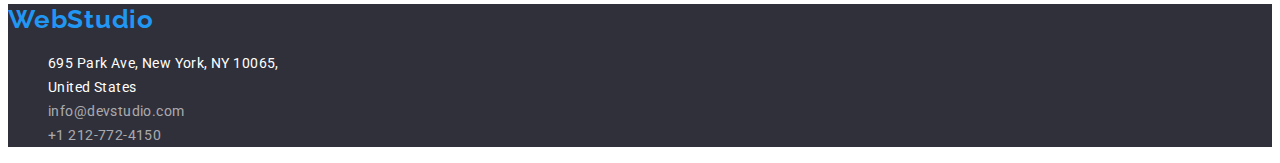
==== commit 68df56d9: "shorting title navigation-link-current-page to only current-page" ====
--- a/index.html
+++ b/index.html
@@ -20,7 +20,7 @@
                     <!--Company Info start-->                    
                     <a href="./index.html" class="studio-logo">WebStudio</a>                    
                     <ul>
-                        <li><a href="./index.html" class="navigation-link-current-page">Studio</a></li>
+                        <li><a href="./index.html" class="navigation-link current-page">Studio</a></li>
                         <li><a href="./portfolio.html" class="navigation-link">Portfolio</a></li>
                         <li><a href="#" class="navigation-link">Contacts</a></li>
                     </ul>                    
--- a/css/styles.css
+++ b/css/styles.css
@@ -43,14 +43,14 @@
     color: var(--accent-color);
 }
 
-.navigation-link-current-page {
+.current-page {
     color: var(--accent-color);
 }
 
 .contacts-link {
     font-weight: 500;
     font-size: 14px;
-    line-height: calc(14/16);
+    line-height: calc(16/14);
     color: var(--secondary-text-color);
 }
 
@@ -72,13 +72,15 @@
 }
 
 .footer-address-link {   
-    font-size: 14px;
-    line-height: cal(24/14);
+    font-weight: 400;
+    font-size: 14px;
+    line-height: calc(24/14);
     letter-spacing: 0.03em;
     color: var(--white-text-color);
 }
 
-.footer-contacts-link {       
+.footer-contacts-link {   
+    font-weight: 400;    
     font-size: 14px;
     line-height: calc(24/14);
     letter-spacing: 0.03em;
@@ -118,7 +120,7 @@
 }
 
 .studio-button {
-    font-family: 'Roboto';
+    font-family: 'Roboto', sans-serif;
     font-weight: 700;
     font-size: 16px;
     line-height: calc(30/16);
@@ -135,7 +137,7 @@
 .section-about-our-work {
     font-weight: 700;
     font-size: 36px;
-    line-height: cal(42/36);
+    line-height: calc(42/36);
     text-align: center;
     letter-spacing: 0.03em;    
     color: var(--main-text-color);
@@ -152,6 +154,7 @@
 .features-description {    
     font-size: 14px;
     line-height: calc(24/14);
+    font-weight: 400;
     letter-spacing: 0.03em;
     color: var(--main-title-color);
 }
@@ -159,7 +162,7 @@
 .section-about-our-team {
     font-weight: 700;
     font-size: 36px;
-    line-height: cal(42/36);
+    line-height: calc(42/36);
     text-align: center;
     letter-spacing: 0.03em;
     color: var(--main-text-color);
@@ -177,16 +180,18 @@
     letter-spacing: 0.03em;
 }
 
-.employees-position {    
+.employees-position {
+    font-weight: 400;    
     font-size: 16px;
     line-height: calc(19/16);
     text-align: center;
+    color:var(--secondary-text-color)
 }
 
 /* CSS for Portfolio page */
 
 .portfolio-buttons {   
-    font-family: 'Roboto';    
+    font-family: 'Roboto', sans-serif;    
     font-weight: 500;
     font-size: 16px;
     line-height: calc(26/16);      
@@ -208,8 +213,9 @@
     letter-spacing: 0.06em;
 }
 
-.project-type {    
+.project-type {  
+    font-weight: 400;  
     font-size: 16px;
     line-height: calc(30/16);
-    color: var(--main-text-color);
+    color: var(--secondary-text-color);
 }